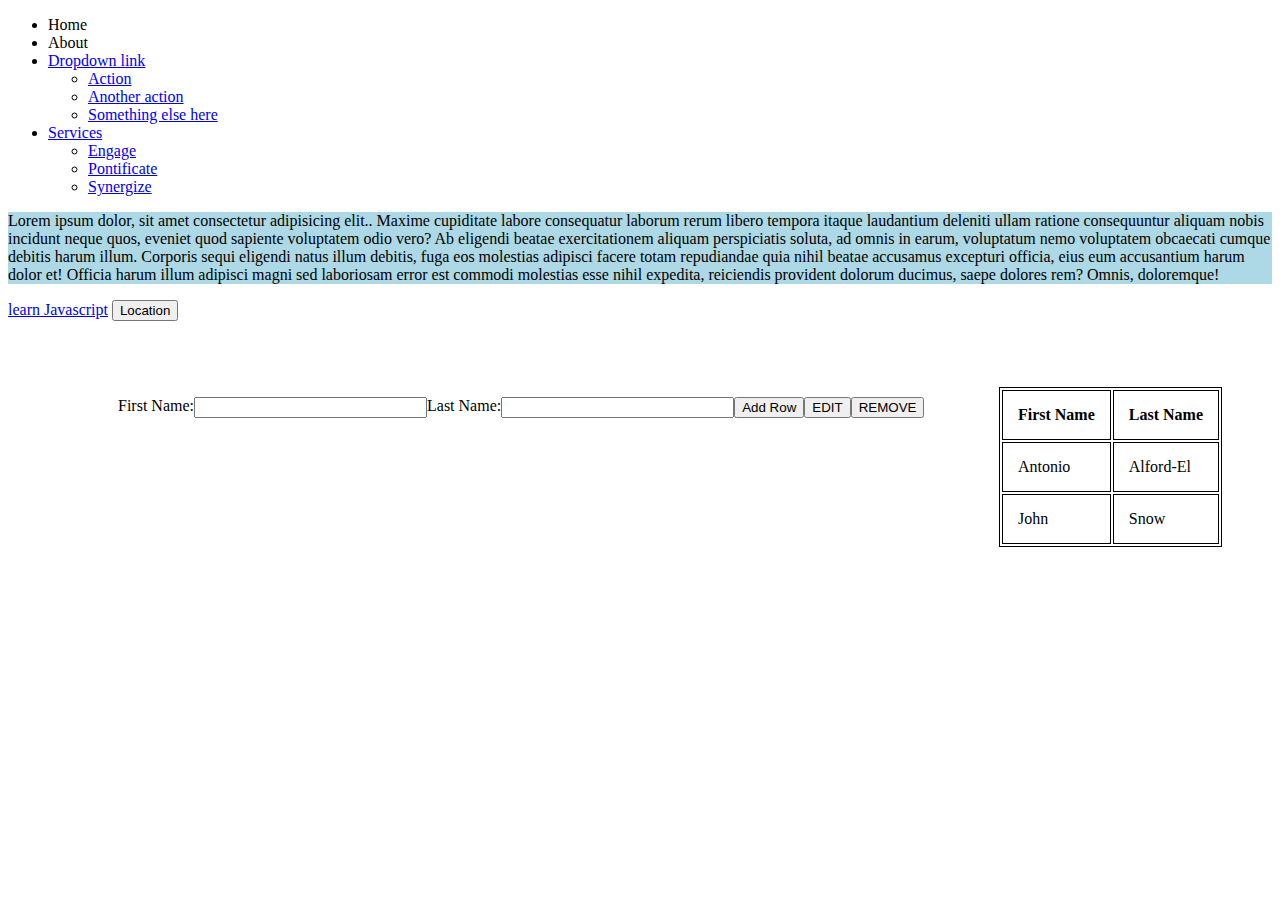
==== DOM-practice/index.html @ 07ffa419 "My first commit" ====
<!DOCTYPE html>
<html lang="en">

<head>
    <meta charset="UTF-8">
    <meta http-equiv="X-UA-Compatible" content="IE=edge">
    <meta name="viewport" content="width=device-width, initial-scale=1.0">
    <title>Document</title>
    <link
        href="https://cdn.jsdelivr.net/npm/bootstrap@5.0.0-beta3/dist/css/bootstrap.min.css"
        rel="stylesheet"
        integrity="sha384-eOJMYsd53ii+scO/bJGFsiCZc+5NDVN2yr8+0RDqr0Ql0h+rP48ckxlpbzKgwra6"
        crossorigin="anonymous">
    <link rel="stylesheet" href="style.css">
</head>

<body>
    <div class="header">
        <nav class="navbar navbar-expand-lg navbar-light bg-light">
            <ul class="container-fluid">
                <li a="href">Home</li>
                <li a="href">About</li>
                <li class="nav-item dropdown">
                    <a class="nav-link dropdown-toggle" href="#"
                        id="navbarDropdownMenuLink" role="button"
                        data-bs-toggle="dropdown" aria-expanded="false">
                        Dropdown link
                    </a>
                    <ul class="dropdown-menu"
                        aria-labelledby="navbarDropdownMenuLink">
                        <li><a class="dropdown-item" href="#">Action</a></li>
                        <li><a class="dropdown-item" href="#">Another action</a>
                        </li>
                        <li><a class="dropdown-item" href="#">Something else
                                here</a></li>
                    </ul>
                </li>
                <li class="nav-item">
                    <a class="nav-link dropdown-toggle" href="#"
                        id="navbarDropdown" role="button"
                        data-bs-toggle="dropdown" aria-expanded="false">
                        Services
                    </a>
                    <ul class="dropdown-menu" aria-labelledby="navbarDropdown">
                        <li><a href="#">Engage</a></li>
                        <li><a href="#">Pontificate</a></li>
                        <li><a href="#">Synergize</a></li>
                    </ul>
                </li>
            </ul>
    </div>
    </ul>
    </nav>
    </div>
    <div class="para1">
        <p id="para-text">Lorem ipsum dolor, sit amet consectetur adipisicing
            elit.. Maxime
            cupiditate labore consequatur laborum rerum libero tempora itaque
            laudantium deleniti ullam ratione consequuntur aliquam nobis
            incidunt
            neque quos, eveniet quod sapiente voluptatem odio vero? Ab eligendi
            beatae exercitationem aliquam perspiciatis soluta, ad omnis in
            earum,
            voluptatum nemo voluptatem obcaecati cumque debitis harum illum.
            Corporis sequi eligendi natus illum debitis, fuga eos molestias
            adipisci
            facere totam repudiandae quia nihil beatae accusamus excepturi
            officia,
            eius eum accusantium harum dolor et! Officia harum illum adipisci
            magni
            sed laboriosam error est commodi molestias esse nihil expedita,
            reiciendis provident dolorum ducimus, saepe dolores rem? Omnis,
            doloremque!</p>
        <p id="para-text2"><a href="https://www.codecademy.com">learn
                Javascript</a>
            <button onclick="linkLocation()">Location</button>
        </p>
        <p id="location"></p>

    </div>
    <div class="container col">
        <div class=" tab tab1">
            <table id="table">
                <tr>
                    <th>First Name</th>
                    <th>Last Name</th>
                </tr>
                <tr>
                    <td>Antonio</td>
                    <td>Alford-El</td>
                </tr>
                <tr>
                    <td>John</td>
                    <td>Snow</td>
                </tr>

            </table>
        </div>
        <div class=" tab tab2 col">
            First Name: <input type="text" name="fname" id="fname">
            Last Name: <input type="text" name="lname" id="lname">
            <button onclick="addRow();">Add Row</button>
            <button onclick="editHtmlTableSelectedRow();">EDIT</button>
            <button onclick="removeSelectedRow();">REMOVE</button>
        </div>
    </div>
    <script src="./main.js"></script>
    <script
        src="https://cdn.jsdelivr.net/npm/bootstrap@5.0.0-beta3/dist/js/bootstrap.bundle.min.js"
        integrity="sha384-JEW9xMcG8R+pH31jmWH6WWP0WintQrMb4s7ZOdauHnUtxwoG2vI5DkLtS3qm9Ekf"
        crossorigin="anonymous"></script>
</body>

</html>
---- DOM-practice/style.css ----
.navbar>.container-fluid{
        justify-content:space-around;
        align-content: flex-end;
        width: 75%;

    }
    .nav li{
        padding: 10px 10px;
        list-style: none;
    }
    
    button:hover{
        cursor:pointer;
        background-color: green;
    }
    
    tr:hover{
        background-color: cadetblue;
    }
    table, th, td {
    border: 1px solid black;
   
  }

 th, td {
    padding: 15px;
 }

 .container{
     overflow: hidden;
    padding: 50px 50px;
    flex-wrap: wrap-reverse;

 }

 .container .col{
     padding:10px 10px;
     display: flex;
     flex-wrap: wrap;
     overflow: auto;
 }
 .tab1 {
     float: right;
 }

 .tab2{
     margin-left: 50px;
 }

 .tab2 input{
     display:flex;
     padding-left: 50px;
 }

 .tab2{

 }
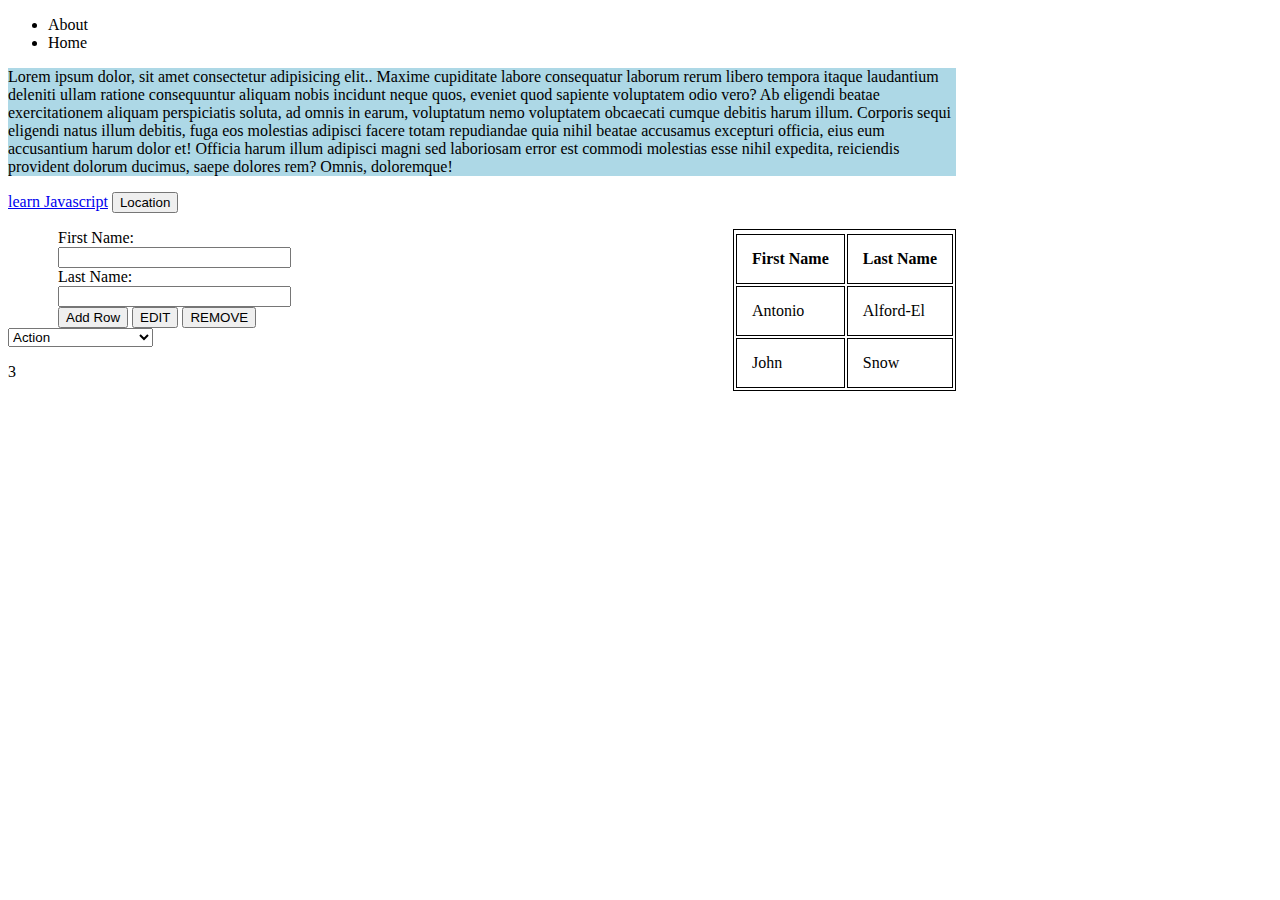
==== commit 596ece5e: "Module 3 practice problems for functions and DOM as of yet" ====
--- a/DOM-practice/index.html
+++ b/DOM-practice/index.html
@@ -15,94 +15,105 @@
 </head>
 
 <body>
-    <div class="header">
+    <div class="container">
         <nav class="navbar navbar-expand-lg navbar-light bg-light">
             <ul class="container-fluid">
-                <li a="href">Home</li>
                 <li a="href">About</li>
-                <li class="nav-item dropdown">
+                <!-- <li class="nav-item dropdown">
                     <a class="nav-link dropdown-toggle" href="#"
                         id="navbarDropdownMenuLink" role="button"
                         data-bs-toggle="dropdown" aria-expanded="false">
                         Dropdown link
                     </a>
-                    <ul class="dropdown-menu"
-                        aria-labelledby="navbarDropdownMenuLink">
-                        <li><a class="dropdown-item" href="#">Action</a></li>
-                        <li><a class="dropdown-item" href="#">Another action</a>
-                        </li>
-                        <li><a class="dropdown-item" href="#">Something else
-                                here</a></li>
-                    </ul>
-                </li>
-                <li class="nav-item">
+                </li> -->
+                <!-- <li class="nav-item dropdown">
                     <a class="nav-link dropdown-toggle" href="#"
                         id="navbarDropdown" role="button"
                         data-bs-toggle="dropdown" aria-expanded="false">
                         Services
                     </a>
-                    <ul class="dropdown-menu" aria-labelledby="navbarDropdown">
-                        <li><a href="#">Engage</a></li>
-                        <li><a href="#">Pontificate</a></li>
-                        <li><a href="#">Synergize</a></li>
+                    <ul class="dropdown-menu" id="nav2" onclick="listNode2"
+                        aria-labelledby="navbarDropdownmenuLink">
+                        <li><a class="dropdown-item" href="#">Engage</a></li>
+                        <li><a class="dropdown-item" href="#">Pontificate</a>
+                        </li>
+                        <li><a class="dropdown-item" href="#">Synergize</a></li>
                     </ul>
-                </li>
+                </li> -->
+                <li a="href">Home</li>
             </ul>
-    </div>
-    </ul>
-    </nav>
-    </div>
-    <div class="para1">
-        <p id="para-text">Lorem ipsum dolor, sit amet consectetur adipisicing
-            elit.. Maxime
-            cupiditate labore consequatur laborum rerum libero tempora itaque
-            laudantium deleniti ullam ratione consequuntur aliquam nobis
-            incidunt
-            neque quos, eveniet quod sapiente voluptatem odio vero? Ab eligendi
-            beatae exercitationem aliquam perspiciatis soluta, ad omnis in
-            earum,
-            voluptatum nemo voluptatem obcaecati cumque debitis harum illum.
-            Corporis sequi eligendi natus illum debitis, fuga eos molestias
-            adipisci
-            facere totam repudiandae quia nihil beatae accusamus excepturi
-            officia,
-            eius eum accusantium harum dolor et! Officia harum illum adipisci
-            magni
-            sed laboriosam error est commodi molestias esse nihil expedita,
-            reiciendis provident dolorum ducimus, saepe dolores rem? Omnis,
-            doloremque!</p>
-        <p id="para-text2"><a href="https://www.codecademy.com">learn
-                Javascript</a>
-            <button onclick="linkLocation()">Location</button>
-        </p>
-        <p id="location"></p>
+        </nav>
+        <div class="para1">
+            <p id="para-text">Lorem ipsum dolor, sit amet consectetur
+                adipisicing
+                elit.. Maxime
+                cupiditate labore consequatur laborum rerum libero tempora
+                itaque
+                laudantium deleniti ullam ratione consequuntur aliquam nobis
+                incidunt
+                neque quos, eveniet quod sapiente voluptatem odio vero? Ab
+                eligendi
+                beatae exercitationem aliquam perspiciatis soluta, ad omnis in
+                earum,
+                voluptatum nemo voluptatem obcaecati cumque debitis harum illum.
+                Corporis sequi eligendi natus illum debitis, fuga eos molestias
+                adipisci
+                facere totam repudiandae quia nihil beatae accusamus excepturi
+                officia,
+                eius eum accusantium harum dolor et! Officia harum illum
+                adipisci
+                magni
+                sed laboriosam error est commodi molestias esse nihil expedita,
+                reiciendis provident dolorum ducimus, saepe dolores rem? Omnis,
+                doloremque!</p>
+            <p><a href="https://www.codecademy.com" id="para-text2">learn
+                    Javascript</a>
+                <button onclick="linkLocation()">Location</button>
+            </p>
+            <p id="location"></p>
 
-    </div>
-    <div class="container col">
-        <div class=" tab tab1">
-            <table id="table">
-                <tr>
+        </div>
+        <div class="container-2 col">
+            <div class=" tab tab1">
+                <table id="table">
+                    <tr></tr>
+                    </tr>
                     <th>First Name</th>
                     <th>Last Name</th>
-                </tr>
-                <tr>
-                    <td>Antonio</td>
-                    <td>Alford-El</td>
-                </tr>
-                <tr>
-                    <td>John</td>
-                    <td>Snow</td>
-                </tr>
+                    </tr>
+                    <tr>
+                        <td>Antonio</td>
+                        <td>Alford-El</td>
+                    </tr>
+                    <tr>
+                        <td>John</td>
+                        <td>Snow</td>
+                    </tr>
 
-            </table>
+                </table>
+            </div>
+            <div class=" tab tab2 col">
+                First Name: <input type="text" name="fname" id="fname">
+                Last Name: <input type="text" name="lname" id="lname">
+                <button onclick="addRow();">Add Row</button>
+                <button onclick="editHtmlTableSelectedRow();">EDIT</button>
+                <button onclick="removeSelectedRow();">REMOVE</button>
+            </div>
         </div>
-        <div class=" tab tab2 col">
-            First Name: <input type="text" name="fname" id="fname">
-            Last Name: <input type="text" name="lname" id="lname">
-            <button onclick="addRow();">Add Row</button>
-            <button onclick="editHtmlTableSelectedRow();">EDIT</button>
-            <button onclick="removeSelectedRow();">REMOVE</button>
+        <div>
+            <select id='dropdownOptions'>
+                <option value="1">Action</option>
+                <option value="2">Another action</option>
+                <option value="3">Something else here</option>
+            </select>
+            <p id="dropdownCount"></p>
         </div>
+
+        <!-- <ul>
+            <li><a class="dropdown-item" href="#">Action</a></li>
+            <li><a class="dropdown-item" href="#">Another action</a></li>
+            <li><a class="dropdown-item" href="#">Something else here</a></li>
+        </ul> -->
     </div>
     <script src="./main.js"></script>
     <script
--- a/DOM-practice/style.css
+++ b/DOM-practice/style.css
@@ -1,13 +1,17 @@
     
-    .navbar>.container-fluid{
-        justify-content:space-around;
-        align-content: flex-end;
-        width: 75%;
+  
+    
+   .container{
+       width: 75%;
+   }
 
-    }
+
     .nav li{
         padding: 10px 10px;
         list-style: none;
+        text-decoration: none;
+        position: relative;
+        marker:none;
     }
     
     button:hover{
@@ -27,19 +31,7 @@
     padding: 15px;
  }
 
- .container{
-     overflow: hidden;
-    padding: 50px 50px;
-    flex-wrap: wrap-reverse;
 
- }
-
- .container .col{
-     padding:10px 10px;
-     display: flex;
-     flex-wrap: wrap;
-     overflow: auto;
- }
  .tab1 {
      float: right;
  }
@@ -53,6 +45,3 @@
      padding-left: 50px;
  }
 
- .tab2{
-
- }